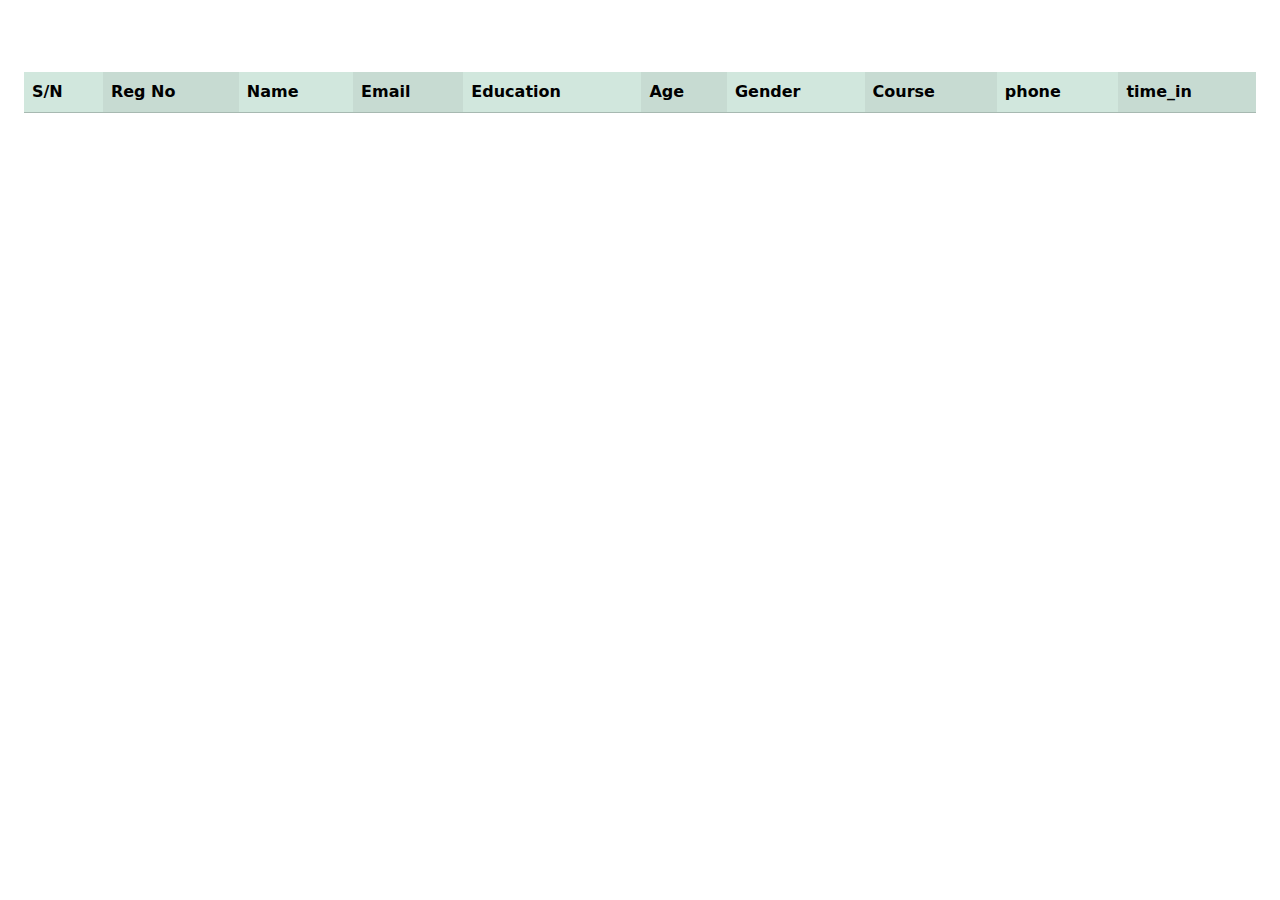
==== users.html @ 95f7a3dd "first commit" ====
<!DOCTYPE html>
<html lang="en">
<head>
    <meta charset="UTF-8">
    <meta name="viewport" content="width=device-width, initial-scale=1.0">
    <title>Document</title>
</head>
<link href="https://cdn.jsdelivr.net/npm/bootstrap@5.3.3/dist/css/bootstrap.min.css" rel="stylesheet" integrity="sha384-QWTKZyjpPEjISv5WaRU9OFeRpok6YctnYmDr5pNlyT2bRjXh0JMhjY6hW+ALEwIH" crossorigin="anonymous">
<body class="p-4">
   
    <table class="table table-success table-striped-columns mt-5">
        <thead>
            <tr >
              <th scope="col">S/N</th>
              <th scope="col">Reg No</th>
              <th scope="col">Name</th>
              <th scope="col">Email</th>
              <th scope="col">Education</th>
              <th scope="col">Age</th>
              <th scope="col">Gender</th>
              <th scope="col">Course</th>
              <th scope="col">phone</th>
              <th scope="col">time_in</th>
            </tr>
          </thead>
          <tbody id="users">
        
          </tbody>
      </table>


      <script src="https://code.jquery.com/jquery-3.7.1.js" integrity="sha256-eKhayi8LEQwp4NKxN+CfCh+3qOVUtJn3QNZ0TciWLP4=" crossorigin="anonymous"></script>
    <script src="https://cdn.jsdelivr.net/npm/bootstrap@5.3.3/dist/js/bootstrap.bundle.min.js" integrity="sha384-YvpcrYf0tY3lHB60NNkmXc5s9fDVZLESaAA55NDzOxhy9GkcIdslK1eN7N6jIeHz" crossorigin="anonymous"></script>
    <script src="./js/script.js"></script>
</body>
</html>
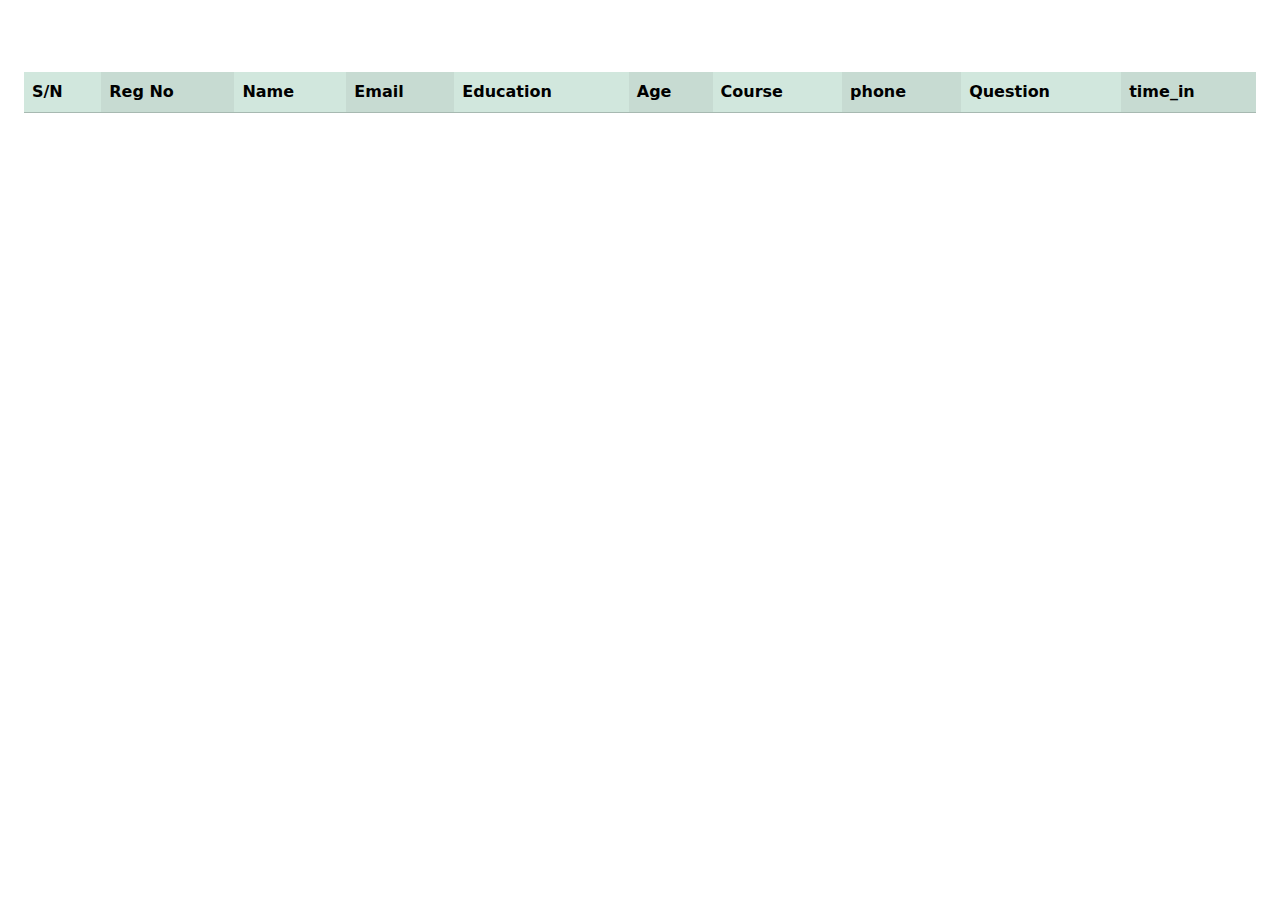
==== commit fb2821eb: "new changes" ====
--- a/users.html
+++ b/users.html
@@ -17,9 +17,9 @@
               <th scope="col">Email</th>
               <th scope="col">Education</th>
               <th scope="col">Age</th>
-              <th scope="col">Gender</th>
               <th scope="col">Course</th>
               <th scope="col">phone</th>
+              <th scope="col">Question</th>
               <th scope="col">time_in</th>
             </tr>
           </thead>
